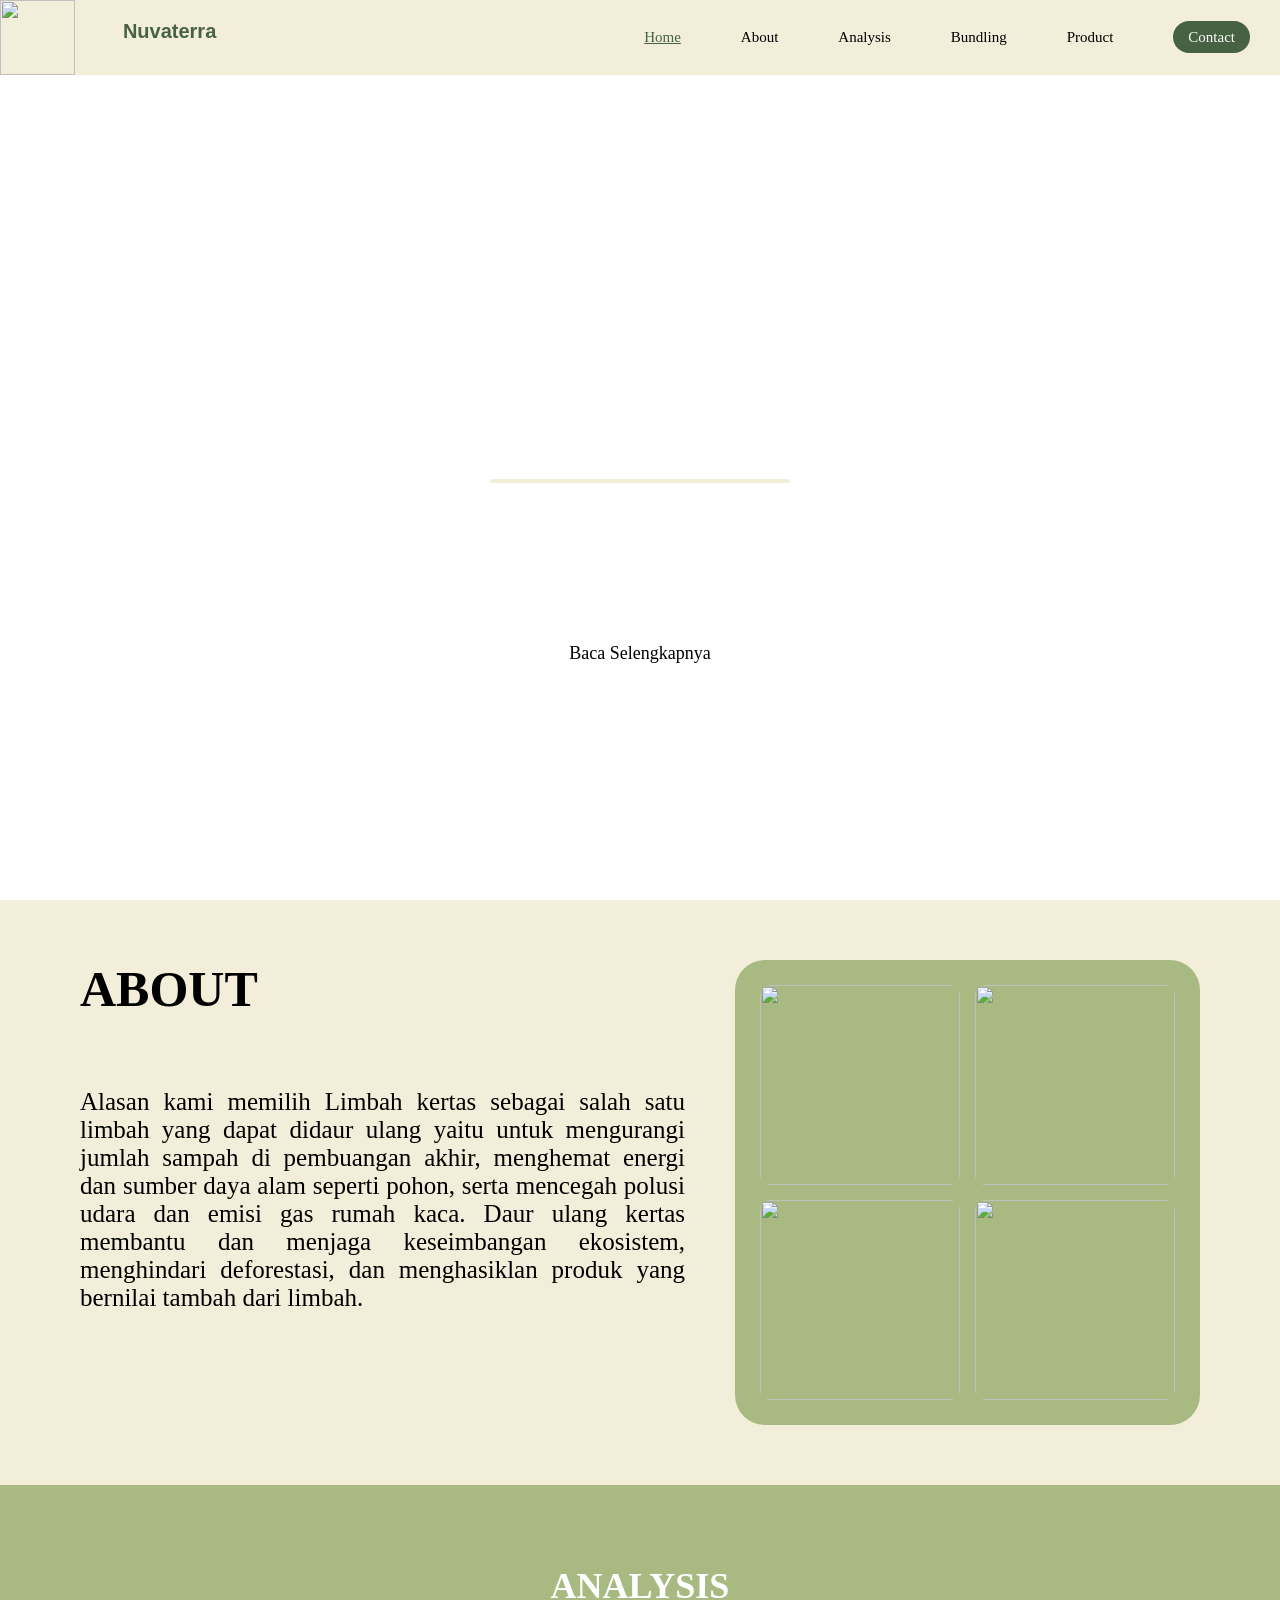
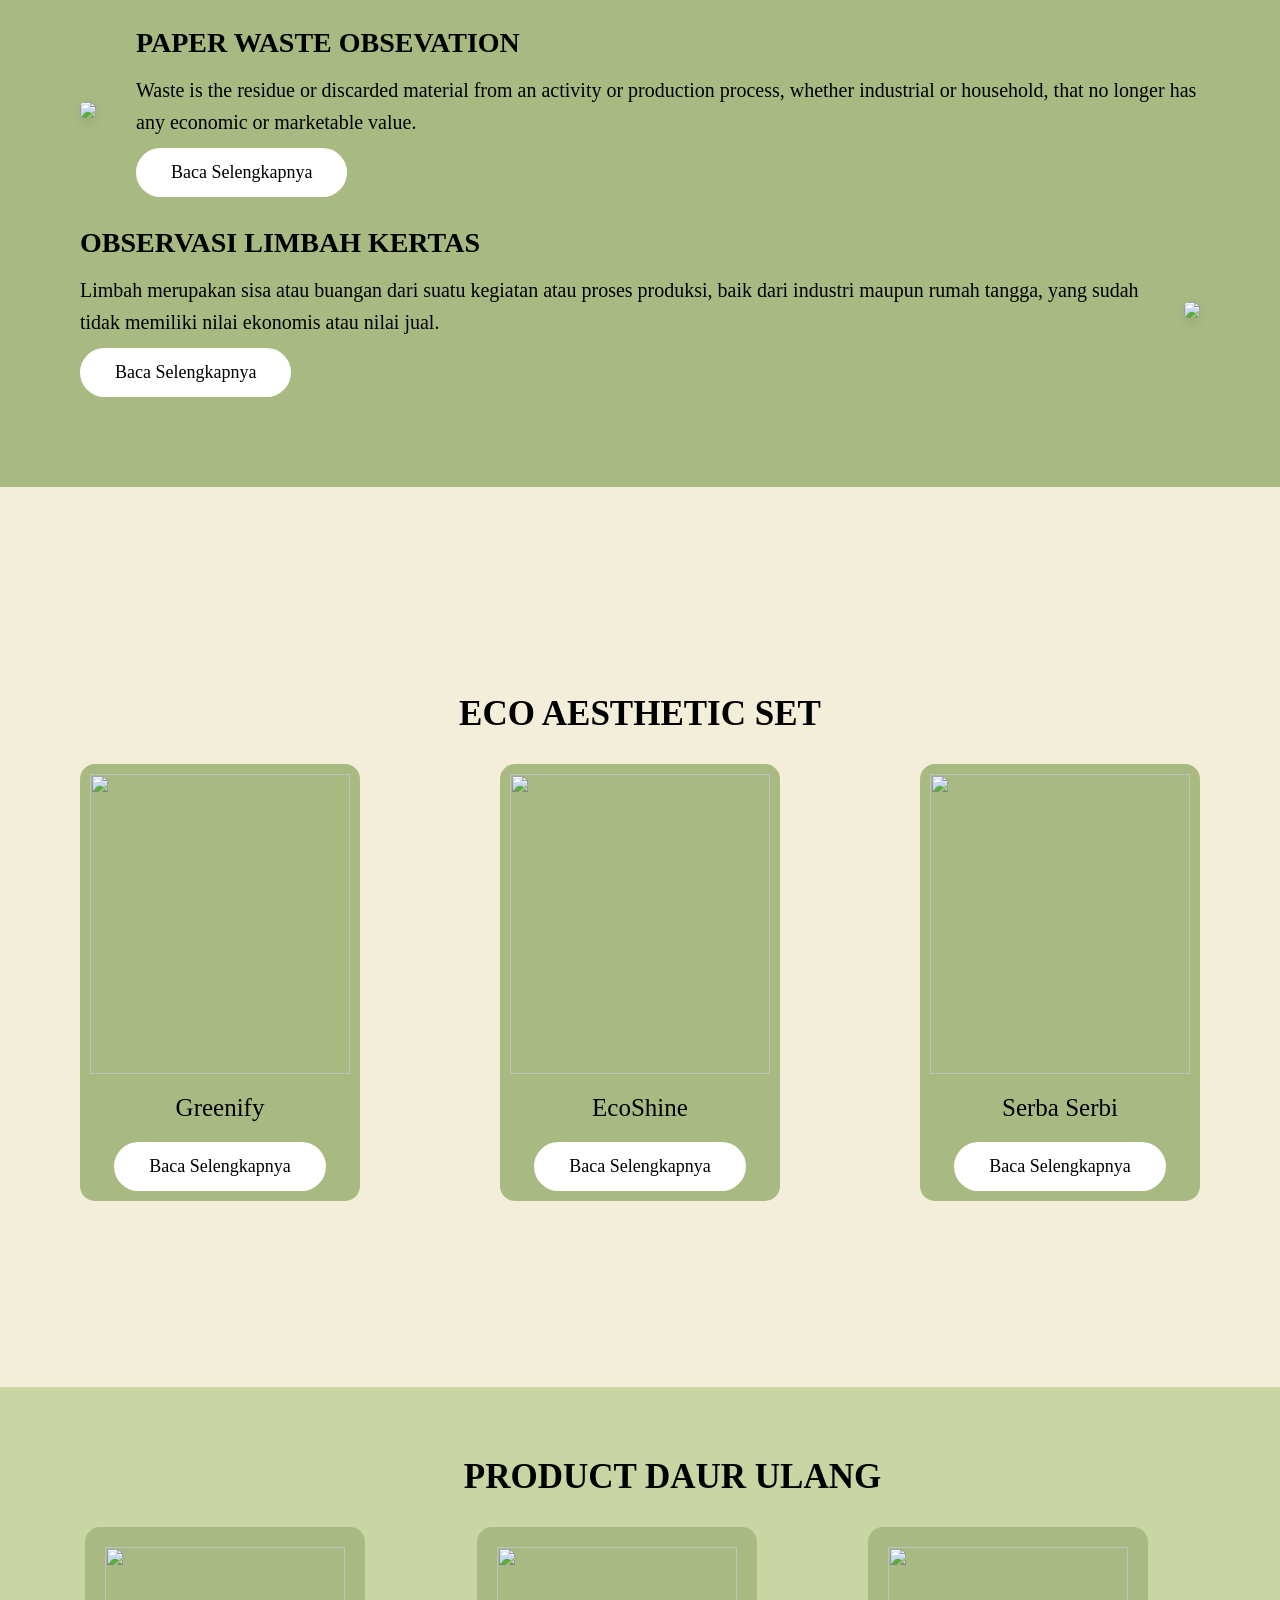
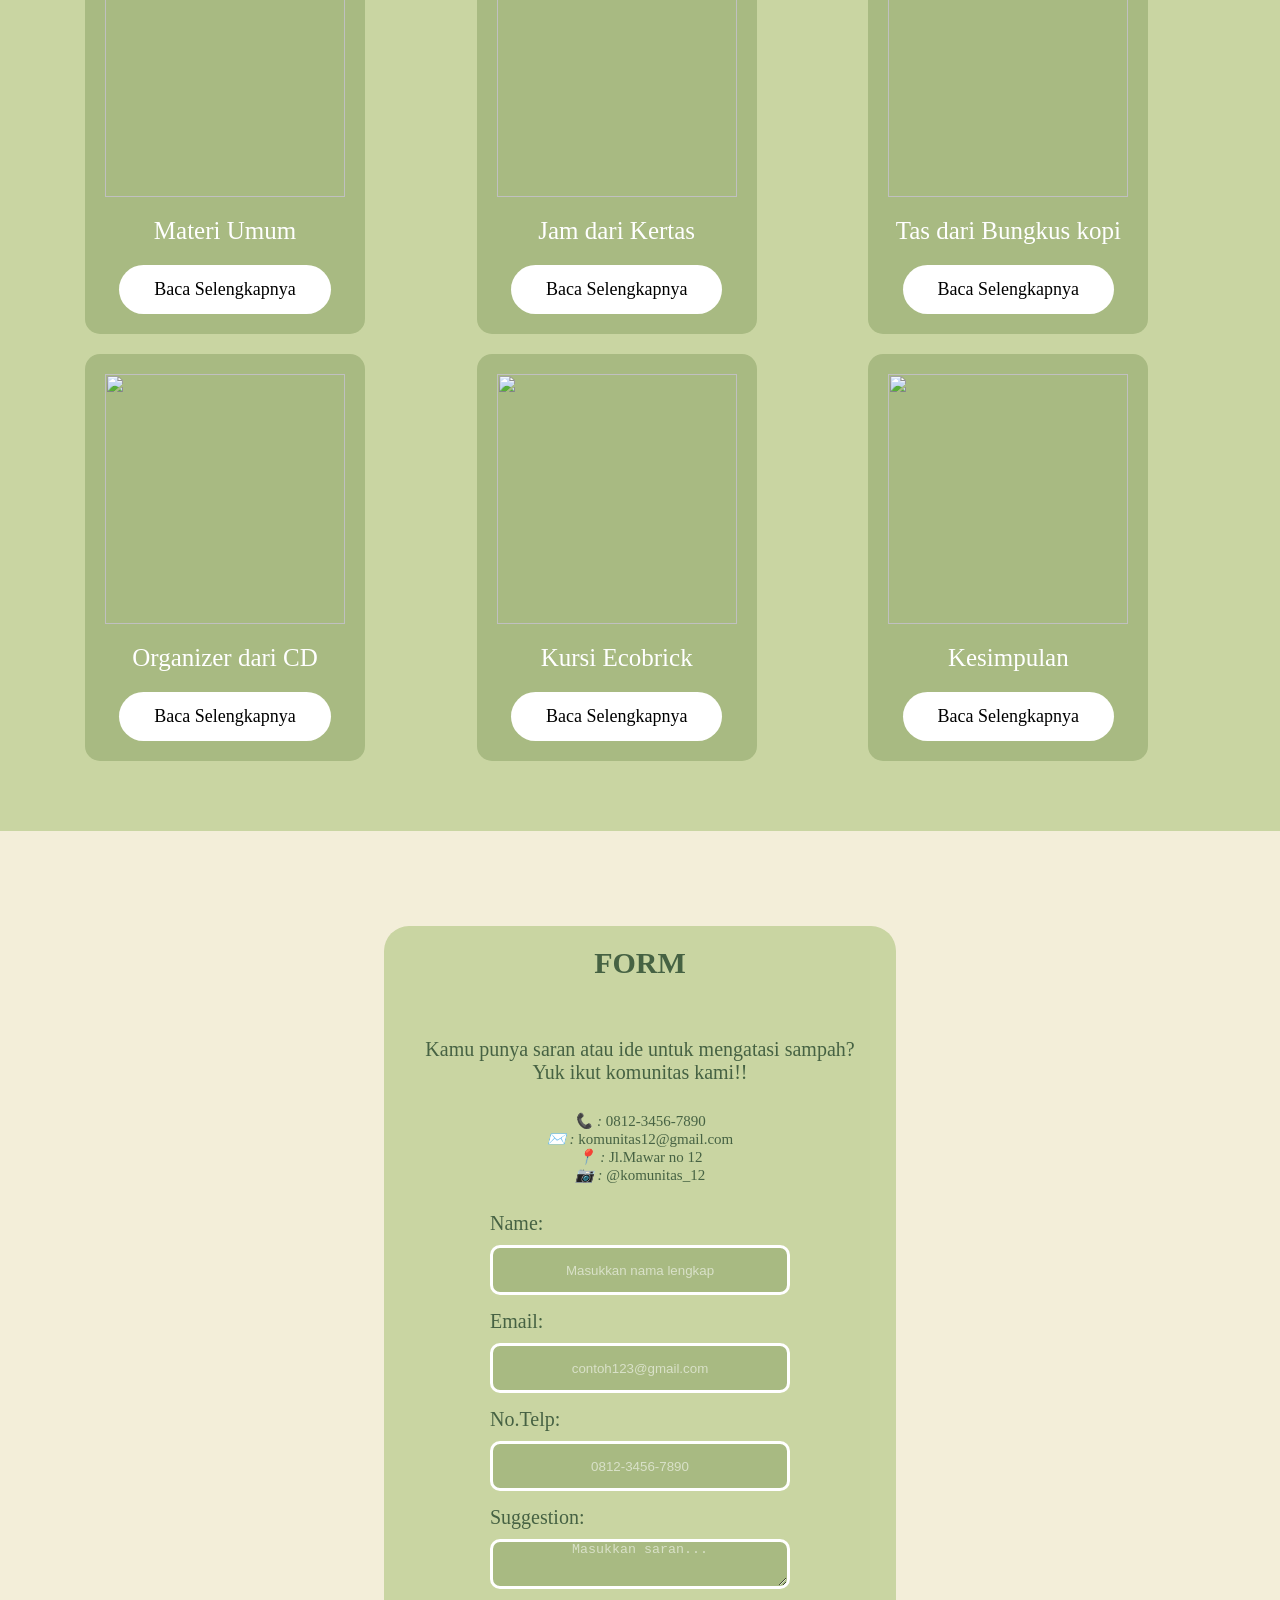
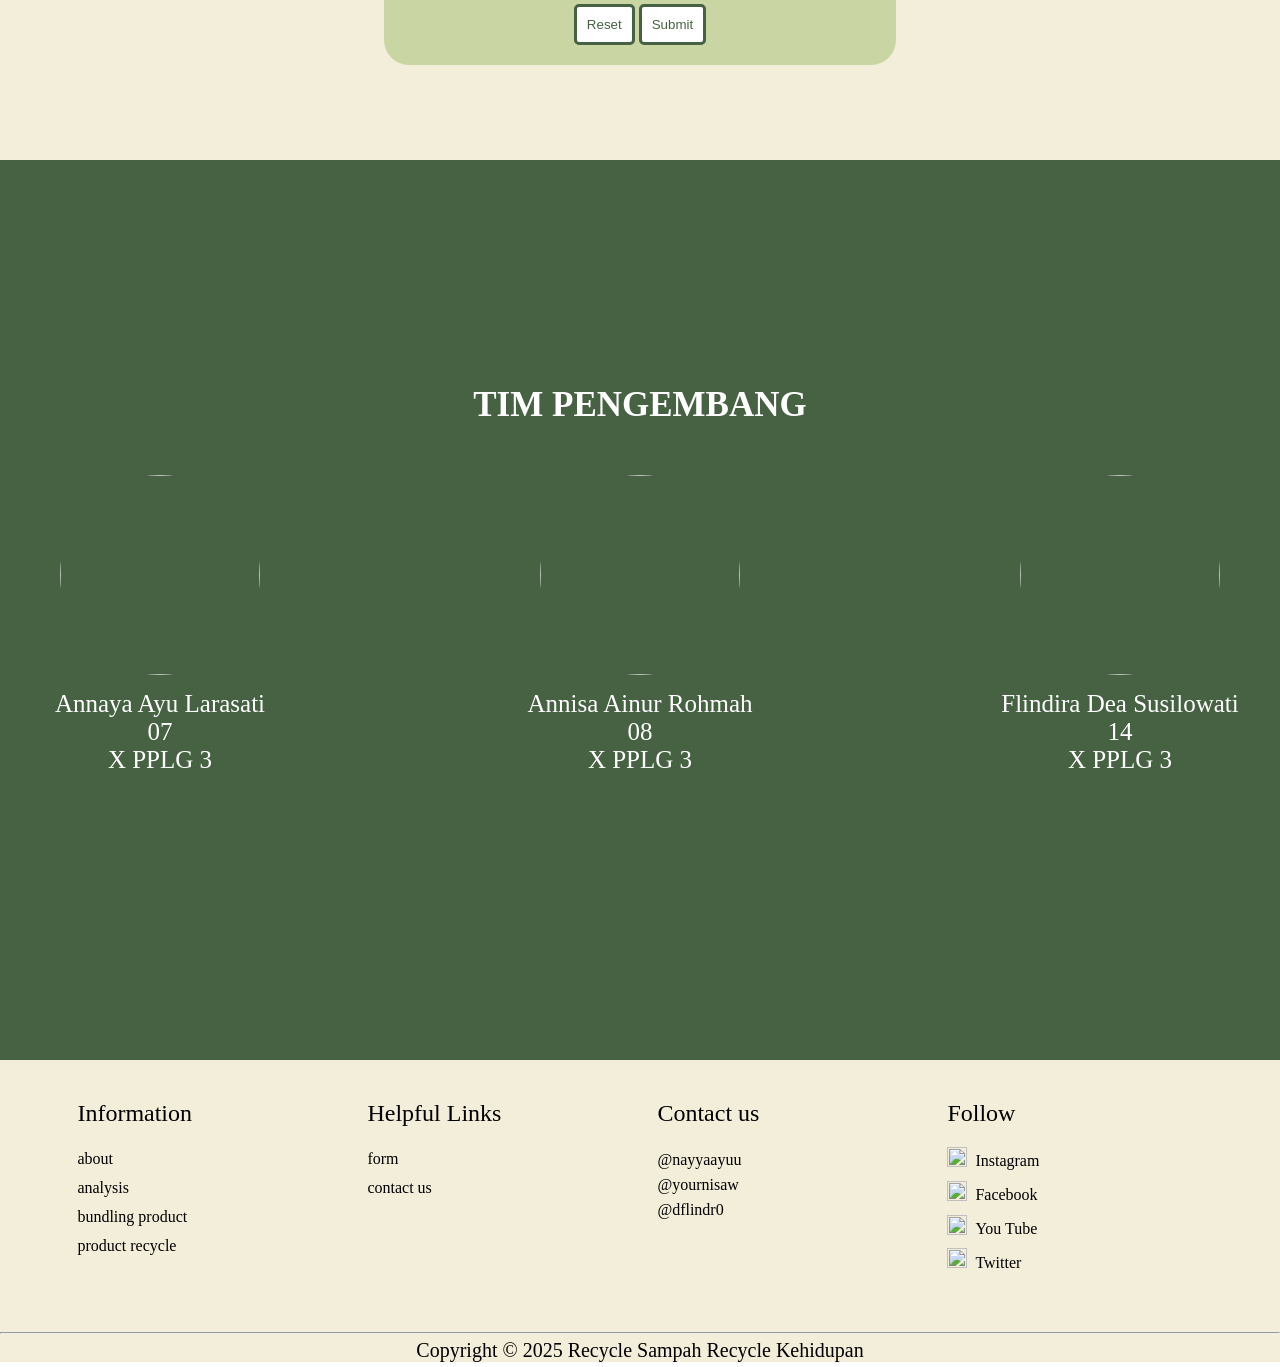
==== index.html @ eb181eb9 "Add files via upload" ====
<!DOCTYPE html>
<html lang="en">
<head>
    <meta charset="UTF-8">
    <meta name="viewport" content="width=device-width, initial-scale=1.0">
    <title>RECYCLE</title>
    <!-- CSS -->
    <link rel="stylesheet" href="style.css" />
</head>
<body>
    <!-- NAVBAR -->
     <nav class="navbar">
        <img src="asset/img/logo.png" />
        <h1 class="logo">
            Nuvaterra
        </h1>
        <ul class="nav-links">
            <li><a class="active" href="#home">Home</a></li>
            <li><a href="#about">About</a></li>
            <li><a href="#analysis">Analysis</a></li>
            <li><a href="#bundling">Bundling</a></li>
            <li><a href="#product">Product</a></li>
            <li><a class="ctn" href="#contact">Contact</a></li>
        </ul>
     </nav>

     <!-- Hero Section -->
    <header>
      <div class="hero" id="home">
        <h1>DAUR ULANG SAMPAH <br />DAUR ULANG KEHIDUPAN</h1>
        <div class="line"></div>
        <P>
            Metafora yang menggambarkan bagaimana proses daur ulang sampah yang tak hanya membantu lingkungan, tetapi juga meningkatkan kualitas hidup manusia dengan menciptakan ekonomi yang sirkular, mengurangi pencemaran, dan menciptakan lapangan kerja.
        </P>
        <a href="#about" class="btn">Baca Selengkapnya</a>
      </div>
    </header>

    <!-- About -->
    <section id="about" class="about">
        <div class="about-text">
            <h2>ABOUT</h2>
            <p>
                Alasan kami memilih Limbah kertas sebagai salah satu limbah yang dapat didaur ulang yaitu untuk mengurangi jumlah sampah di pembuangan akhir,  menghemat energi dan sumber daya alam seperti pohon, serta mencegah polusi udara dan emisi gas rumah kaca. Daur ulang kertas membantu dan menjaga keseimbangan ekosistem, menghindari deforestasi, dan menghasiklan produk yang bernilai tambah dari limbah.
            </p>
        </div>
        <div class="about-photos">
            <img class="photo" src="asset/img/sampah1.jpeg" />
            <img class="photo" src="asset/img/sampah2.jpeg" />
            <img class="photo" src="asset/img/sampah3.jpeg" />
            <img class="photo" src="asset/img/sampah4.jpeg" />
        </div>
    </section>

    <!-- Analysis -->
    <section class="section">
    <div class="analysis" id="analysis">
        <h1>ANALYSIS</h1>

    <!-- Bahasa Inggris -->
    <div class="content-container">
      <div class="image">
        <img src="asset/img/sampah5.jpeg">
      </div>
      <div class="text">
        <h2>PAPER WASTE OBSEVATION</h2>
        <p>
          Waste is the residue or discarded material from an activity or production process, whether industrial or household, that no longer has any economic or marketable value.
        </p>
        <a href="asset/materi/analysis 1/analysis1.html" class="btn">Baca Selengkapnya</a>
      </div>
    </div>

  <!-- Bahasa Indonesia -->
    <div class="content-container">
      <div class="text">
        <h2>OBSERVASI LIMBAH KERTAS</h2>
        <p>
          Limbah merupakan sisa atau buangan dari suatu kegiatan atau proses produksi, baik dari industri maupun rumah tangga, yang sudah tidak memiliki nilai ekonomis atau nilai jual.
        </p>
        <a href="asset/materi/analysis 2/analysis2.html" class="btn">Baca Selengkapnya</a>
      </div>
      <div class="image">
        <img src="asset/img/sampah6.jpeg">
      </div>
    </div>
  </section>

  <!-- Bundling -->
  <section id="bundling" class="bundling">
    <div class="container">
     <h1>ECO AESTHETIC SET</h1>

      <div class="content-bundling">
        <div class="card">
            <img src="asset/img/paket 1.jpeg" />
            <p>Greenify</p>
            <a href="asset/materi/paket 1/paket1.html" class="btn">Baca Selengkapnya</a>
        </div>

        <div class="card">
            <img src="asset/img/paket 2.jpeg" />
            <p>EcoShine</p>
            <a href="asset/materi/paket 2/paket2.html" class="btn">Baca Selengkapnya</a>
        </div>

        <div class="card">
            <img src="asset/img/paket 3.jpeg" />
            <p>Serba Serbi</p>
            <a href="asset/materi/paket 3/paket3.html" class="btn">Baca Selengkapnya</a>
        </div>
      </div>
    </div>
  </section>

  <!-- Product -->
   <section id="product" class="section-product">
    <div class="container-product">
     <h1>PRODUCT DAUR ULANG</h1>

      <div class="content-product">
        <div class="product">
            <img src="asset/img/3r.jpeg" />
            <p>Materi Umum</p>
            <a href="asset/materi/penjelasan/penjelasan.html" class="btn">Baca Selengkapnya</a>
        </div>

        <div class="product">
            <img src="asset/img/jam kertas.jpeg" />
            <p>Jam dari Kertas</p>
            <a href="asset/materi/produk 1/produk1.html" class="btn">Baca Selengkapnya</a>
        </div>

        <div class="product">
            <img src="asset/img/tas dari bungkus.jpeg" />
            <p>Tas dari Bungkus kopi</p>
            <a href="asset/materi/produk 2/produk2.html" class="btn">Baca Selengkapnya</a>
        </div>

        <div class="product">
            <img src="asset/img/tempat dari cd.jpeg" />
            <p>Organizer dari CD</p>
            <a href="asset/materi/produk 3/produk3.html" class="btn">Baca Selengkapnya</a>
        </div>

        <div class="product">
            <img src="asset/img/kursi ecobrick.jpeg" />
            <p>Kursi Ecobrick</p>
            <a href="asset/materi/produk 4/produk4.html" class="btn">Baca Selengkapnya</a>
        </div>

        <div class="product">
            <img src="asset/img/kesimpulan.jpeg" />
            <p>Kesimpulan</p>
            <a href="asset/materi/kesimpulan/kesimpulan.html" class="btn">Baca Selengkapnya</a>
        </div>
      </div>
    </div>
  </section>

  <!-- Form -->
   <section id="contact" class="contact">
    <div class="form">
      <div class="left">
        <h1>FORM</h1>
        <br>
        <p>Kamu punya saran atau ide untuk mengatasi sampah?</p>
        <p>Yuk ikut komunitas kami!!</p>
        <br>
        <ul>
          <li><i icon>📞 :</i> 0812-3456-7890</li>
          <li><i icon>✉️ :</i> komunitas12@gmail.com</li>
          <li><i icon>📍 :</i> Jl.Mawar no 12</li>
          <li><i icon>📷 :</i> @komunitas_12</li>
        </ul>
        <br>
        </div>
        <div class="right">
      <form>
        <div class="form-content">
          <label for="nama">Name:</label>
          <input 
          type="text" 
          name="nama" 
          id="nama"
          placeholder="Masukkan nama lengkap"
        />
        </div>
        <div class="form-content">
          <label for="email">Email:</label>
          <input 
          type="email" 
          name="email" 
          id="email"
          placeholder="contoh123@gmail.com"
          />
        </div>

        <div class="form-content">
          <label for="phone">No.Telp:</label>
          <input 
          type="telp" 
          name="phone" 
          id="phone"
          placeholder="0812-3456-7890"
          />
        </div>

        <div class="form-content">
          <label for="saran">Suggestion:</label>
          <textarea
          name="saran" 
          id="saran"
          placeholder="Masukkan saran..."
          ></textarea>
        </div>
        <div class="form-submit">
          <button type="reset">Reset</button>
          <button type="submit">Submit</button>
        </div>
        </form>
        </div>
    </div>
   </section>

  <!-- Tim Pengembang -->
  <section class="team" id="team">
    <div class="team-container">
     <h1>TIM PENGEMBANG</h1>

      <div class="team-content">
        <div class="team-list">
          <img src="asset/img/annaya.jpeg" />
          <p>Annaya Ayu Larasati</p>
          <p>07</p>
          <p>X PPLG 3</p>
        </div>

        <div class="team-list">
          <img src="asset/img/annisa.jpeg" />
          <p>Annisa Ainur Rohmah</p>
          <p>08</p>
          <p>X PPLG 3</p>
        </div>

        <div class="team-list">
          <img src="asset/img/Flindira.jpeg" />
          <p>Flindira Dea Susilowati</p>
          <p>14</p>
          <p>X PPLG 3</p>
        </div>
      </div>
    </div>
  </section>

  <!-- Footer -->
  <section class="footer">
  <footer class="main-footer">
    <div class="footer-content">
     <div class="footer-column">
      <h3>Information</h3>
      <ul>
       <li><a href="#about">about</a></li>
       <li><a href="#analysis">analysis</a></li>
       <li><a href="#bundling">bundling product</a></li>
       <li><a href="#product">product recycle</a></li>
      </ul>
     </div>

     <div class="footer-column">
      <h3>Helpful Links</h3>
      <ul>
       <li><a href="#contact">form</a></li>
       <li><a href="#team">contact us</a></li>
      </ul>
     </div>

     <div class="footer-column">
      <h3>Contact us</h3>
      <div class="contact-links">
       <p><a href="https://www.instagram.com">@nayyaayuu</a></p>
       <p><a href="https://www.instagram.com">@yournisaw</a></p>
       <p><a href="https://www.instagram.com">@dflindr0</a></p>
      </div>
     </div>

     <div class="footer-column">
      <h3>Follow</h3>
      <ul class="social-links">
       <li>
        <a href="https://www.instagram.com">
          <i class="fab fa-instagram">
            <img src="asset/img/instagram.png" />
          </i> 
          Instagram
        </a>
      </li>
       <li>
        <a href="https://www.facebook.com">
          <i class="fab fa-facebook-f">
            <img src="asset/img/facebook.png" />
          </i>
          Facebook
        </a>
      </li>
       <li>
        <a href="https://www.youtube.com">
          <i class="fab fa-youtube">
            <img src="asset/img/youtube.png" />
          </i>
          You Tube
        </a>
      </li>
      <li>
        <a href="https://www.twitter.com">
          <i class="fab fa-twitter">
            <img src="asset/img/twitter.png" />
          </i>
          Twitter
        </a>
      </li>
      </ul>
     </div>
     </div>
     <hr />
     <div class="copy">
      <p>Copyright &copy; 2025 Recycle Sampah Recycle Kehidupan</p>
     </div>
  </footer>
 </section>
</body>
</html>
---- style.css ----
* {
    margin: 0;
    padding: 0;
    box-sizing: border-box;
    text-decoration: none;
}

/*NAVBAR*/
.navbar {
display: flex;
width: 100%;
justify-content: space-between;
padding: 10px auto;
background-color: #F3EED9;
position: fixed;
}

.navbar img {
    width: 75px;
    height: 75px;
}

.logo {
color: #466243;
font-family: Arial, Helvetica, sans-serif;
font-size: 20px;
flex: 1;
text-align: center;
margin: 0 350px 10px 0;
}

.nav-links {
    display: flex;
    align-items: center;
}

.nav-links li {
    margin: 0 30px;
}

ul {
    list-style: none;
}

a {
    text-decoration: none;
    color: black;
}
  
.active {
    text-decoration: underline;
    color: #466243;
}

.ctn {
    padding: 8px 15px;
    background: #466243;
    border-radius: 30px;
    color: white;
}

/*Hero Section*/
header {
    width: 100vw;
    height: 100vh;
    background-image: url('asset/img/background2.jpeg');
    background-position: bottom;
    background-size: cover;
    display: flex;
    align-items: center;
    justify-content: center;
    padding-top: 100px;
}

.hero {
    text-align: center;
}

.hero h1 {
    color: white;
    font-size: 50px;
    font-weight: 800;
    font-family: Arial, Helvetica, sans-serif;
    margin-bottom: 20px;
    padding-left: 20px;
}
.line {
    width: 300px;
    height: 4px;
    background-color: #F3EED9;
    margin: 10px auto;
    border-radius: 5px;
}

.hero p {
    color: white;
    font-family: Georgia, 'Times New Roman', Times, serif;
    font-size: 20px;
    margin: 30px 50px 30px 50px;
    padding: 20px;
    text-align: justify;
}

.btn {
    display: inline-block;
    background-color: white;
    color: black;
    text-decoration: none;
    border-radius: 30px;
    font-size: 18px;
    font-weight: 500;
    padding: 14px 35px;
}

.btn:hover {
    background-color: white;
    color: black;
}

/*About*/
.about {
    background-color: #F3EED9;
    padding: 60px 80px;
    display: flex;
    justify-content: space-between;
    align-items: flex-start;
    gap: 50px;
}

.about-text h2 {
    color: black;
    font-size: 50px;
    margin-bottom: black;
    padding-bottom: 70px;
}

.about-text p {
    color: black;
    text-align: justify;
    font-size: 25px;
}

.about-photos {
    background-color: #A8BA82;
    display: grid;
    grid-template-columns: repeat(2, 200px);
    grid-gap: 15px;
    padding: 25px;
    border-radius: 30px;
}

.photo {
    border-radius: 10px;
    width: 200px;
    height: 200px;
}

/*Analysis*/

.analysis {
    background-color: #A8BA82;
    padding: 60px 80px;
    justify-content: space-between;
    margin: 0;
    align-items: center;
    display: grid;
}

.analysis h1 {
    font-size: 36px;
    font-family: Georgia, 'Times New Roman', Times, serif;
    margin-bottom: 20px;
    text-align: center;
    color: white;
}

 .section {
  margin-bottom: 0;
}

.content-container {
  display: flex;
  align-items: center;
  justify-content: space-between;
  gap: 40px;
  flex-wrap: wrap;
  margin-bottom: 30px;
}

.image img {
  width: 450px;
  height: auto;
  border-radius: 5px;
  box-shadow: 0 3px 10px rgba(0,0,0,0.1);
}

.text {
  flex: 1;
  min-width: 300px;
}

.text h2 {
  font-size: 28px;
  font-weight: 700;
  margin-bottom: 15px;
}

.text p {
  line-height: 1.6;
  color: black;
  margin-bottom: 10px;
}

.reverse .content-container {
  flex-direction: row-reverse;
}

/*Bundling*/

.bundling {
    background-color: #F3EED9;
    font-family: Cambria, Cochin, Georgia, Times, 'Times New Roman', serif;
    color: black;
    margin: 0;
    padding: 50px 20px;
    display: flex;
    justify-content: center;
    align-items: center;
    min-height: 100vh;
}

.container {
    width: 100%;
    text-align: center;
}

.container h1 {
    font-size: 35px;
    margin-bottom: 30px;
    text-align: center;
}

.content-bundling {
    display: flex;
    justify-content: space-between;
    align-items: center;
}

.card {
    width: 280px;
    min-height: 400px;
    background-color: #A8BA82;
    border-radius: 15px;
    padding: 10px;
    display: flex;
    flex-direction: column;
    align-items: center;
    margin: 0 60px 0 60px;
}

.content-bundling img {
    width: 100%;
    height: 300px;
    margin-bottom: 10px;
}

.content-bundling p {
    font-size: 25px;
    margin: 10px 0 20px 0;
    flex-grow: 1;
    color: black;
}

/*Product*/
.section-product {
    background-color: #C9D5A2;
    font-family: Cambria, Cochin, Georgia, Times, 'Times New Roman', serif;
    color: black;
    margin: 0;
    padding: 50px 20px;
    display: flex;
    justify-content: center;
    align-items: center;
    min-height: 100vh;
    
}

.container-product {
    width: 100%;
    text-align: center;
    margin-left: 65px;
}

.container-product h1 {
    font-size: 35px;
    margin-bottom: 30px;
    text-align: center;
}

.content-product {
    display: grid;
    justify-content: space-between;
    align-items: center;
    grid-template-columns:repeat(3, 1fr) ;
}

.product {
    width: 280px;
    min-height: 400px;
    background-color: #A8BA82;
    border-radius: 15px;
    padding: 20px;
    display: flex;
    flex-direction: column;
    align-items: center;
    margin-bottom: 20px;
}

.content-product img {
    width: 100%;
    height: 250px;
    margin-bottom: 10px;
}

.content-product p {
    font-size: 25px;
    margin: 10px 0 20px 0;
    flex-grow: 1;
    color: white;
}

/*Form*/
.contact {
    background-color: #F3EED9;
    font-family: 'popins';
    color: #466243;
    margin: 0;
    padding: 95px 30%;
    justify-content: center;
}

.form {
    justify-content: center;
    text-align: center;
    align-items: center;
    background-color: #C9D5A2;
    border-radius: 25px;
    gap: 40px;
}

h1 {
    font-size: 30px;
    margin-bottom: 40px;
    padding-top: 20px;
    text-align: center;
}

p {
    font-size: 20px;
}

ul {
    font-size: 15px;
    padding: 10px 0 10px 0;
}

.form-content {
    display: grid;
    margin-bottom: 15px;
    align-items: center;
    justify-content: center;
}

.form-content label {
    text-align: left;
    font-size: 20px;
    color: #466243;
    margin: 0 0 10px 0;
}

.form-content input {
    width: 300px;
    height: 50px;
    background-color: #A8BA82;
    border: 3px solid white;
    border-radius: 10px;
    color: white;
}

.form-content textarea {
    width: 300px;
    height: 50px;
    background-color: #A8BA82;
    border: 3px solid white;
    border-radius: 10px;
    color: white;
}

.form-submit button  {
    padding: 10px;
    background-color: white;
    color: #466243;
    border: 3px solid #466243;
    border-radius: 5px;
}

.form-submit {
    padding-bottom: 20px;
}

input::placeholder,
textarea::placeholder {
    text-align: center;
    justify-content: center;
    color:rgba(255, 255, 255, 0.562);
}

/*Tim Pengembang*/

.team {
    background-color: #466243;
    font-family: Cambria, Cochin, Georgia, Times, 'Times New Roman', serif;
    color: black;
    margin: 0;
    padding: 50px 20px;
    display: flex;
    justify-content: center;
    align-items: center;
    min-height: 100vh;
}

.team-container {
    width: 100%;
    text-align: center;
}

.team-container h1 {
    font-size: 35px;
    margin-bottom: 30px;
    text-align: center;
    color: white;
}

.team-content {
    display: flex;
    justify-content: space-between;
    align-items: center;
}

.team-list {
    width: 280px;
    min-height: 400px;
    padding: 20px;
    display: flex;
    flex-direction: column;
    align-items: center;
}

.team-list img {
    width: 200px;
    height: 200px;
    border-radius: 50%;
    margin-bottom: 15px;
}

.team-content p {
    font-size: 25px;
    margin:0;
    color: rgb(255, 255, 255);
}

/*Footer*/
.main-footer {
    background-color: #F3EED9;
    font-family: 'Times New Roman', Times, serif; 
    color: black;
}

.footer-content {
    display: flex;
    justify-content: space-around; 
    max-width: 1200px;
    margin: 0 auto;
    padding: 40px 20px 30px 20px;
    text-align: left;
    flex-wrap: wrap;
}

.footer-column {
    flex-basis: 22%;
    min-width: 150px;
    margin-bottom: 20px;
}

.footer-column h3 {
    font-size: 1.5rem;
    margin-bottom: 20px;
    font-weight: normal;
}

.footer-column ul {
    list-style: none;
    padding: 0;
    margin: 0;
}

.footer-column li {
    margin-bottom: 5px;
}

.footer-column a {
    text-decoration: none;
    color: black;
    font-size: 1rem;
    line-height: 1.5;
    transition: color 0.3s;
}

.footer-column a:hover {
    color:white; 
}


.social-links img {
    width: 20px;
    height: 20px;
}

.social-links li a {
    display: flex;
    align-items: center;
    gap: 8px;
}

.social-links i {
    font-size: 1.2rem;
    color:black; 
}

.copy {
    text-align: center;
    margin: 5px 0 5px 0;
    font-size: 20p;
}
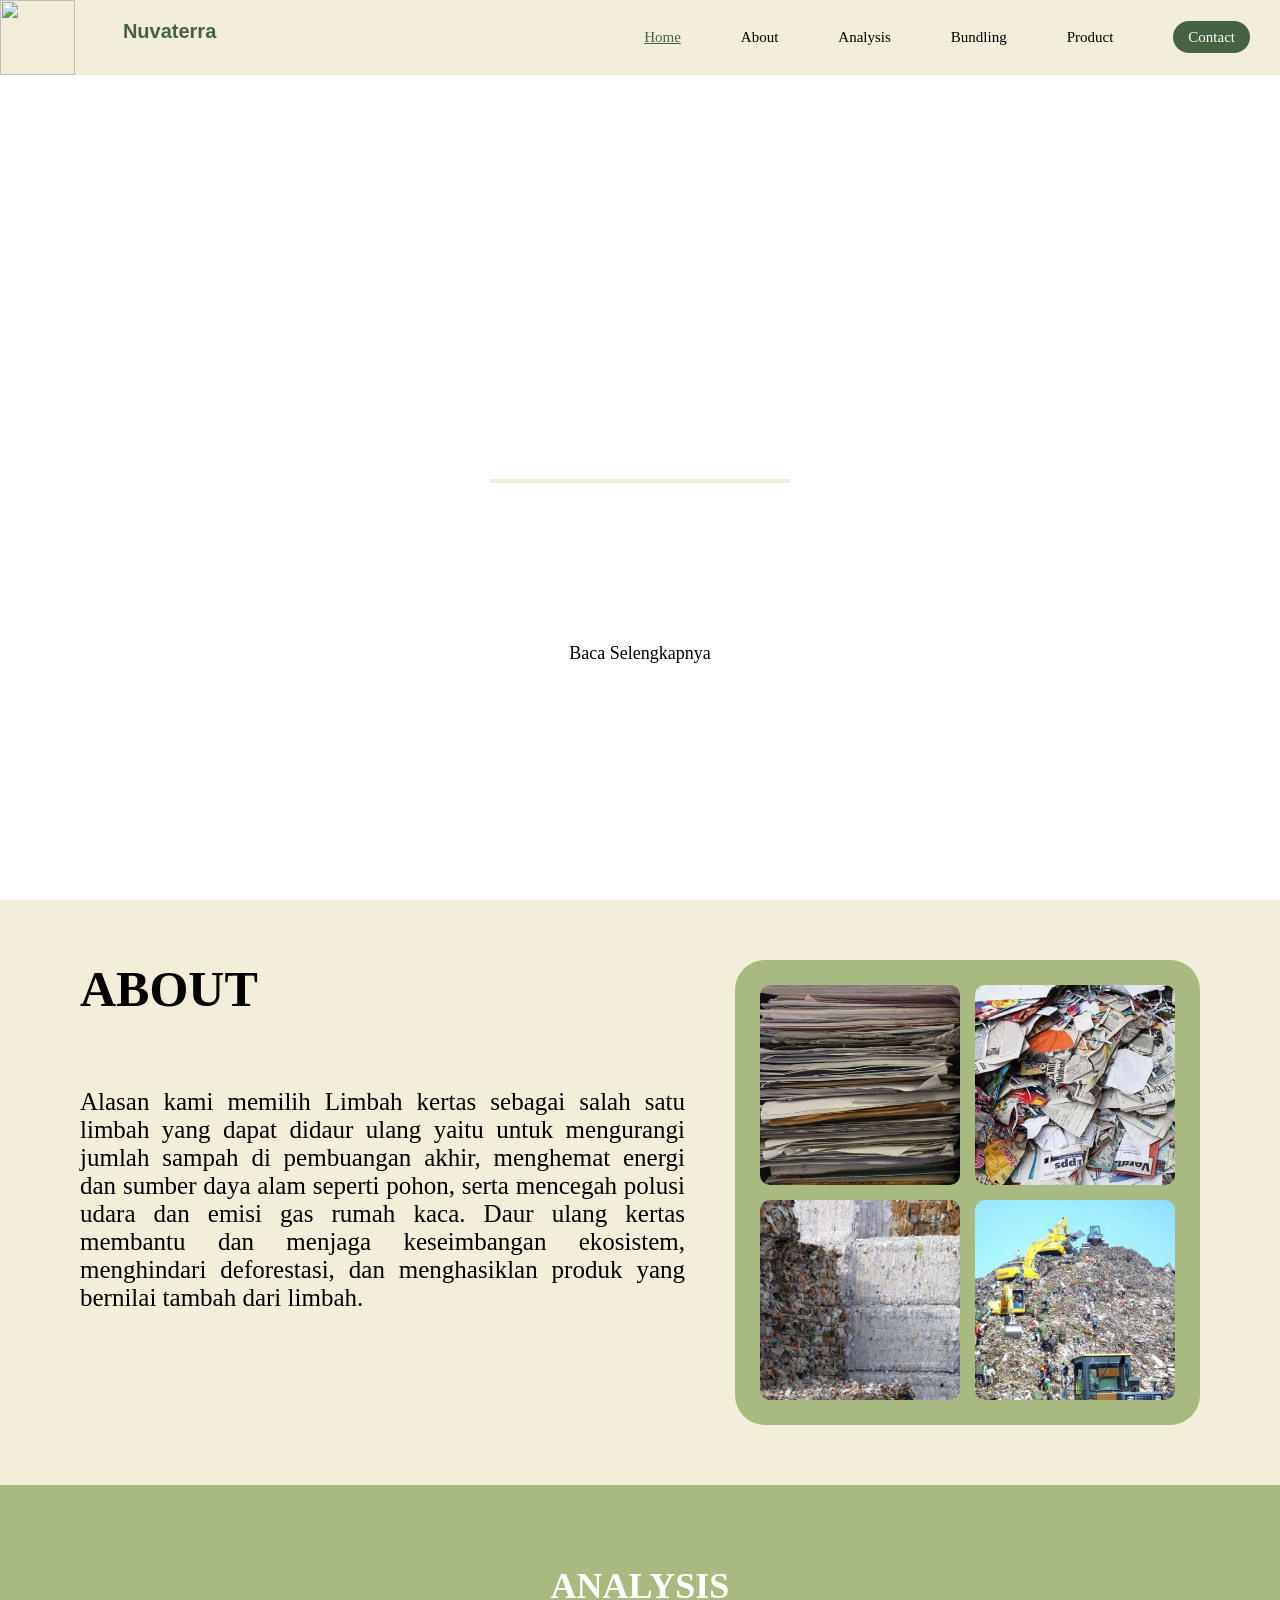
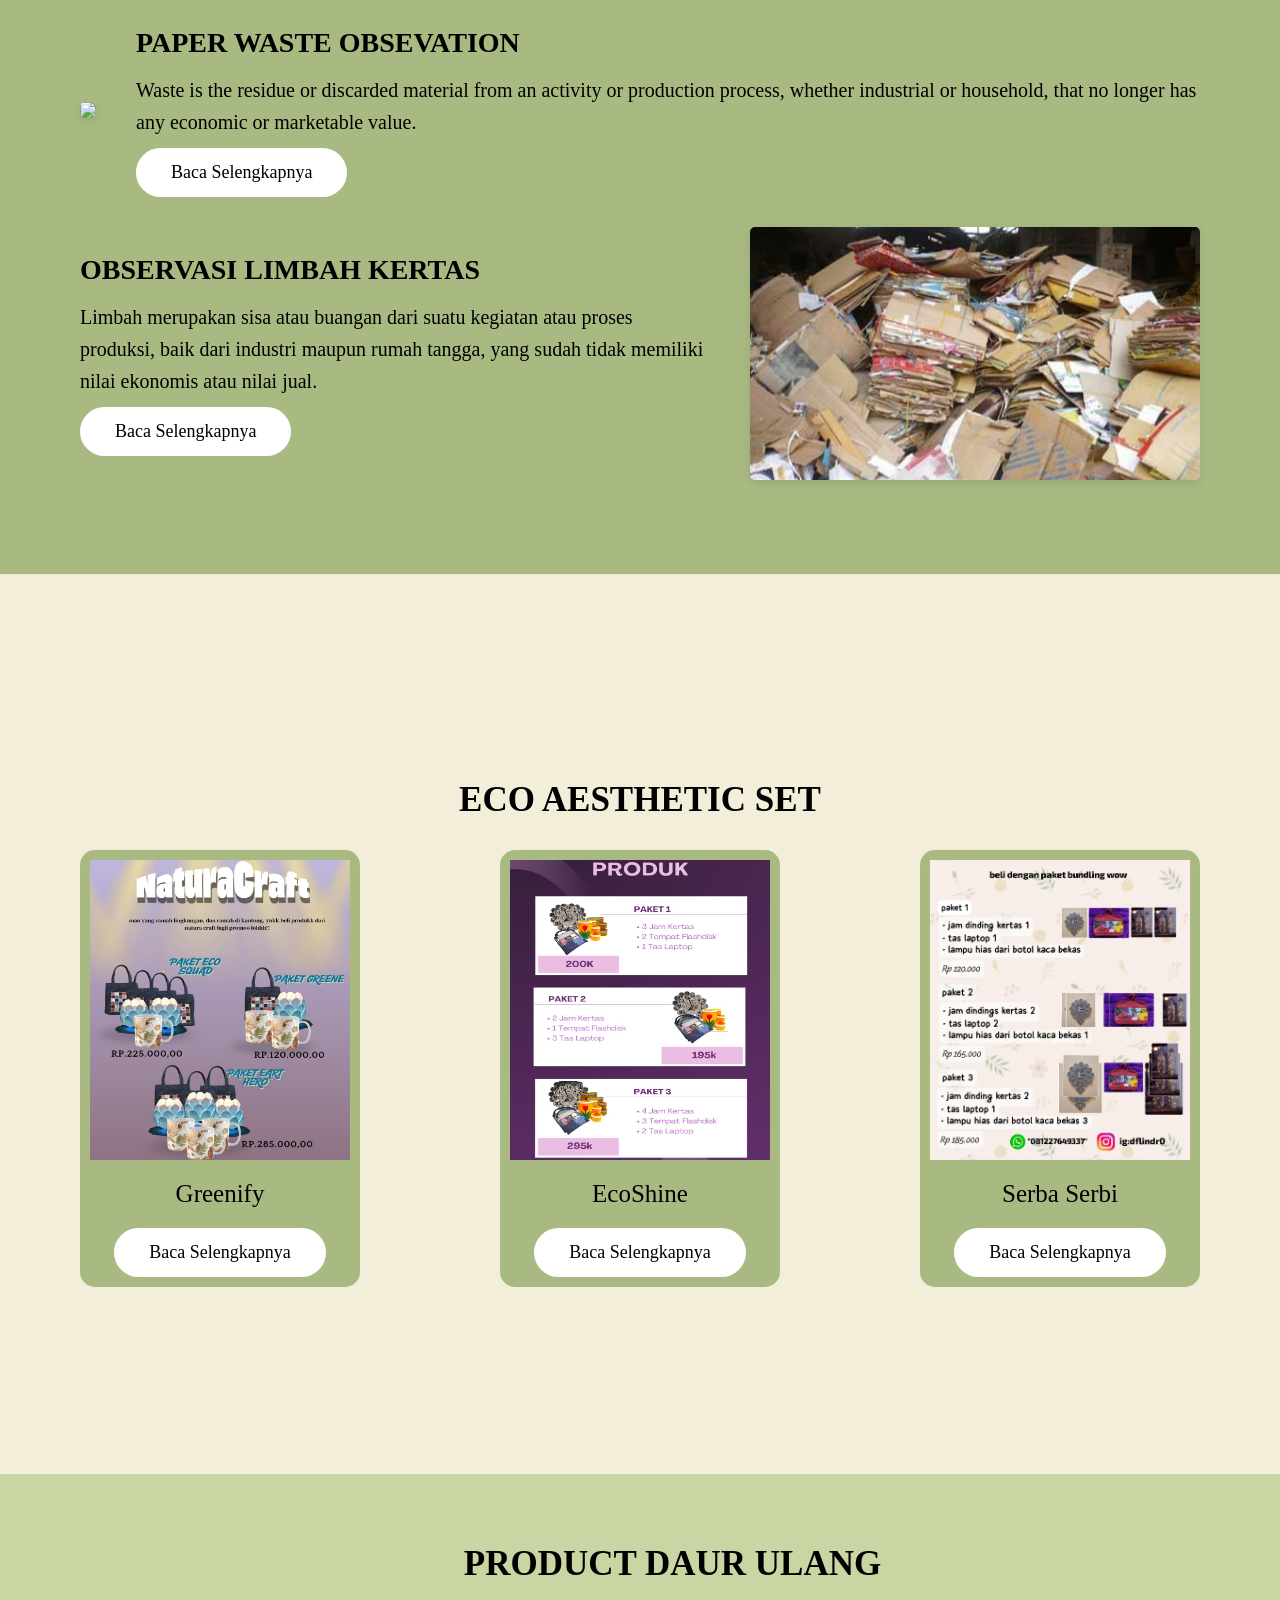
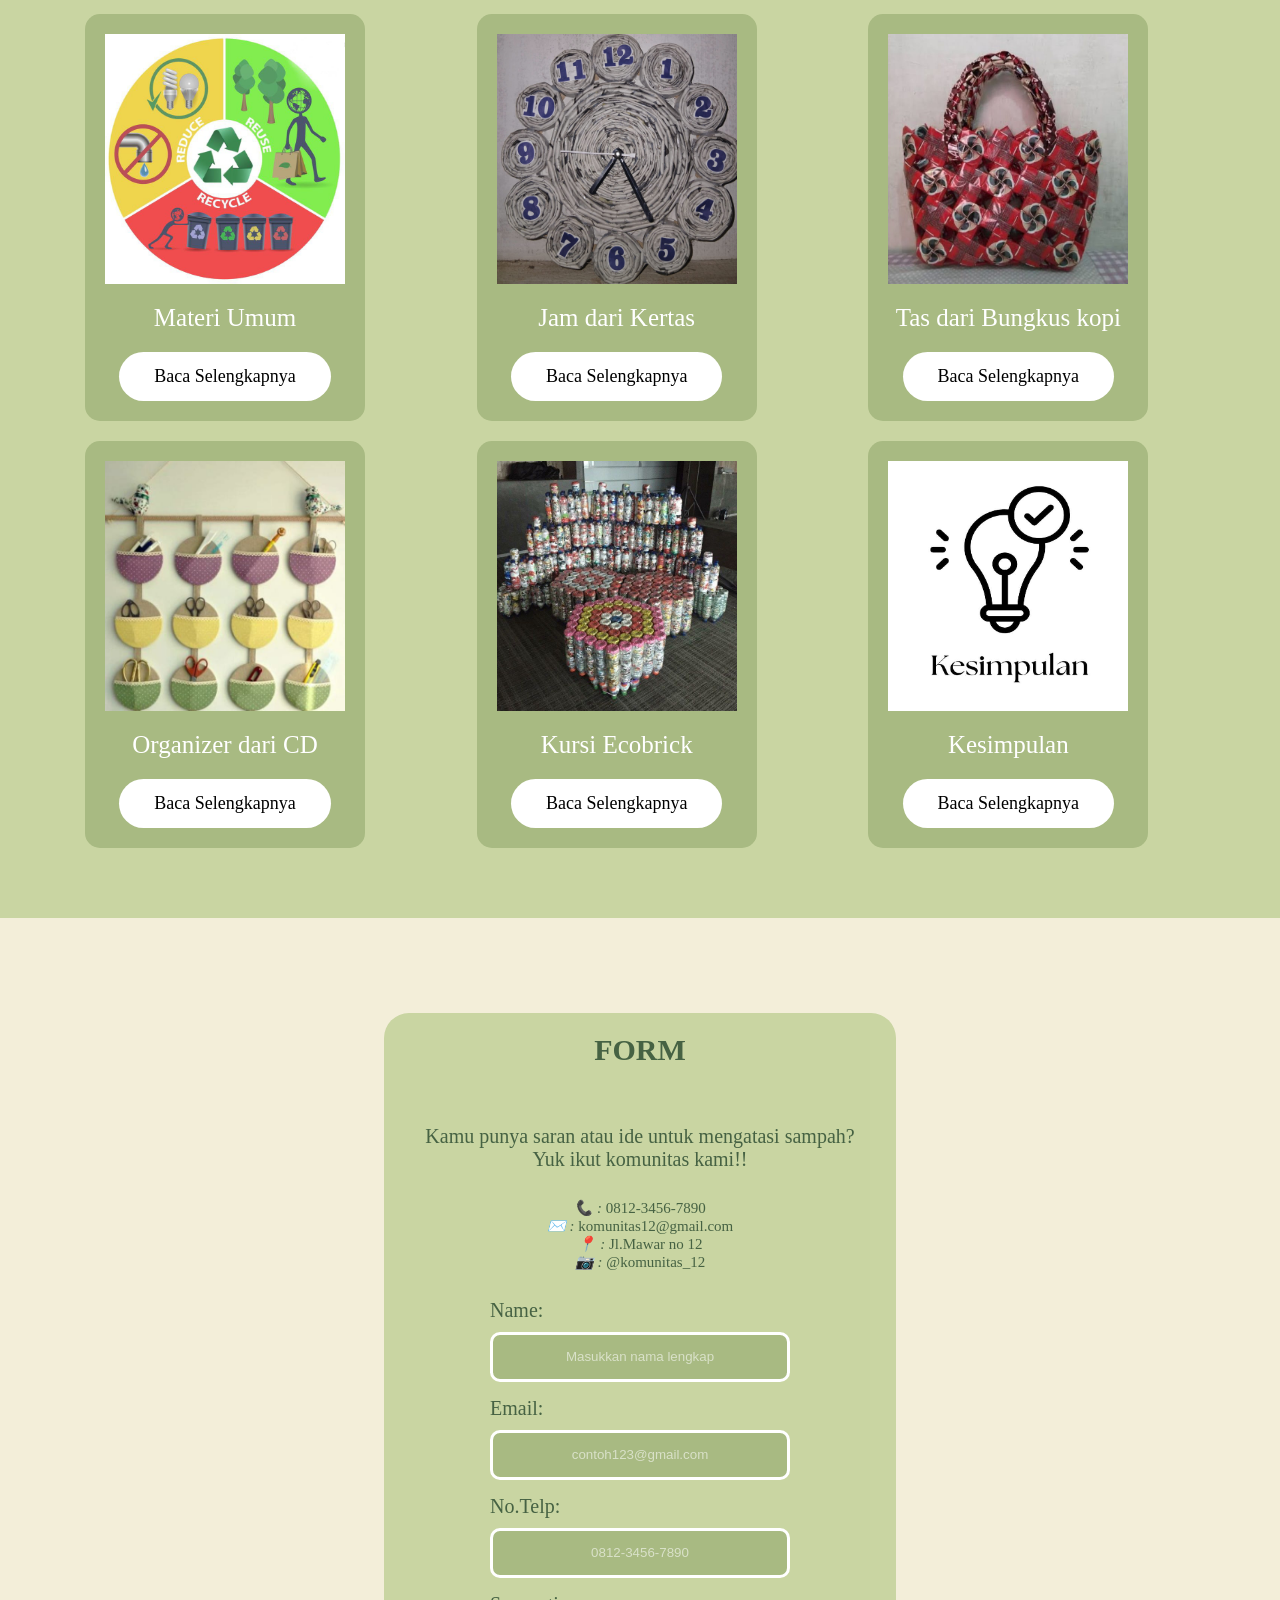
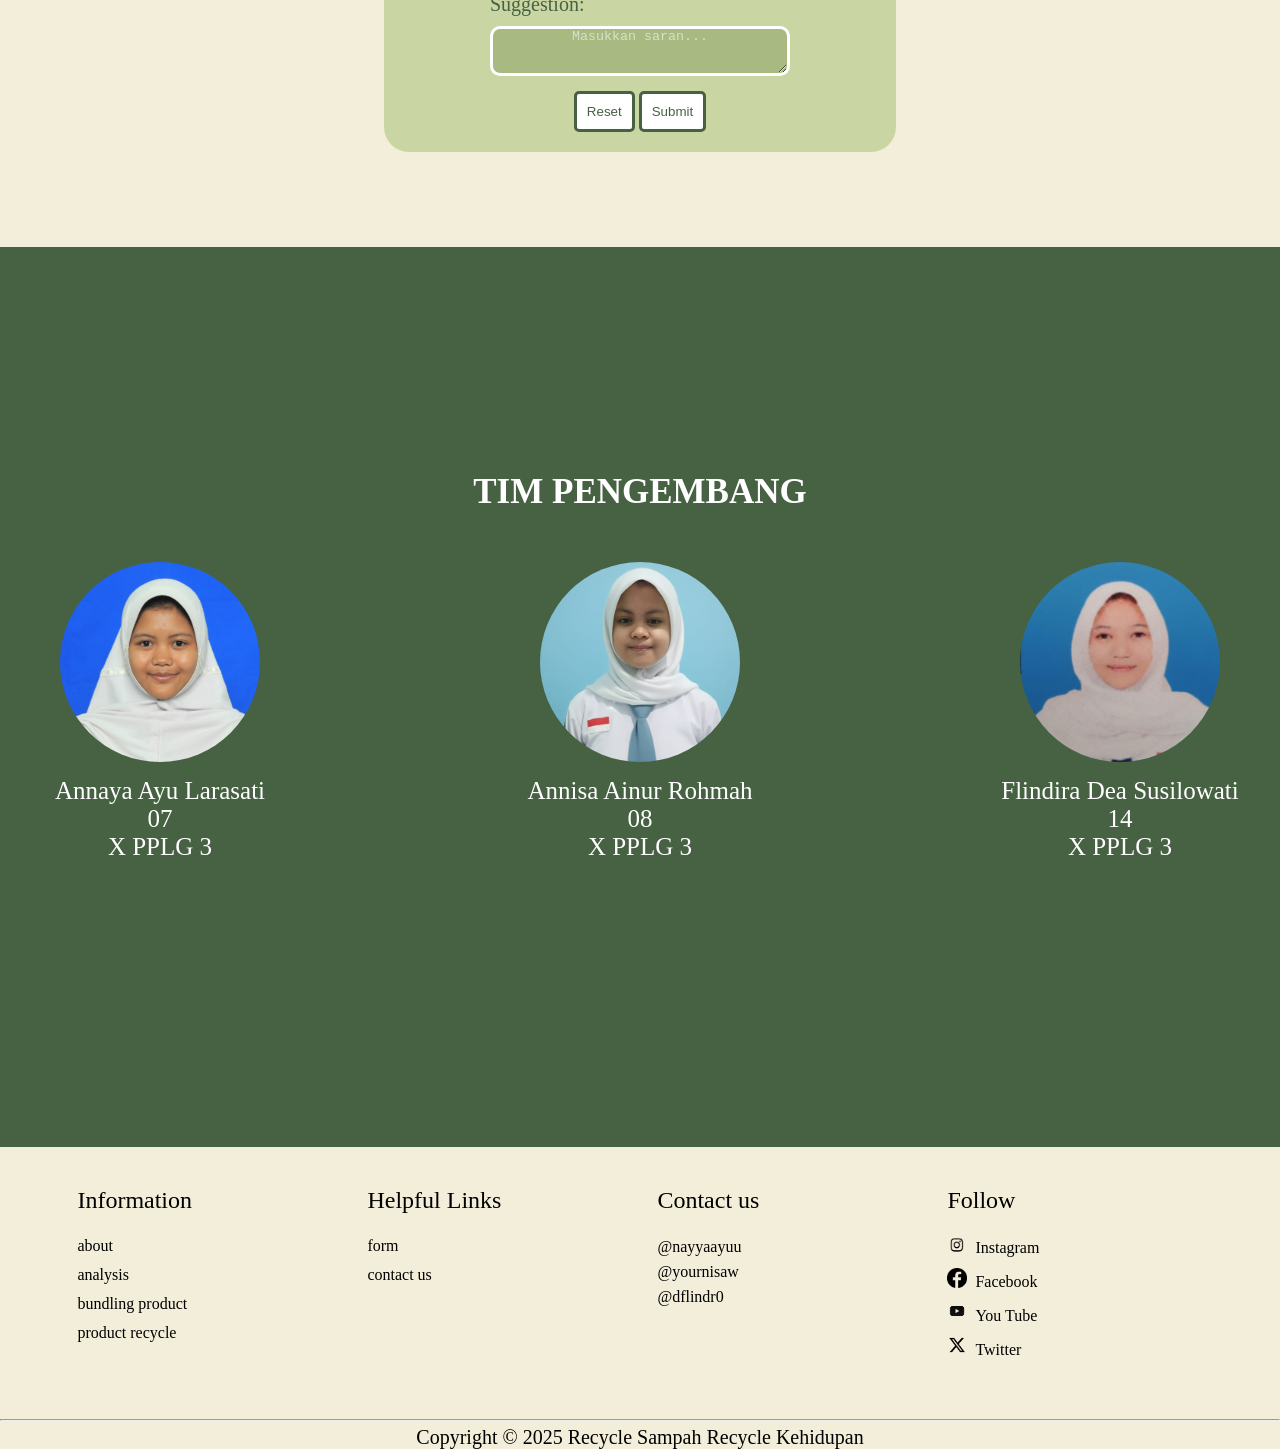
==== commit 7391649d: "Update index.html" ====
--- a/index.html
+++ b/index.html
@@ -27,7 +27,7 @@
      <!-- Hero Section -->
     <header>
       <div class="hero" id="home">
-        <h1>DAUR ULANG SAMPAH <br />DAUR ULANG KEHIDUPAN</h1>
+        <h1>DAUR ULANG SAMPAH <br />DAUR UL0ANG KEHIDUPAN</h1>
         <div class="line"></div>
         <P>
             Metafora yang menggambarkan bagaimana proses daur ulang sampah yang tak hanya membantu lingkungan, tetapi juga meningkatkan kualitas hidup manusia dengan menciptakan ekonomi yang sirkular, mengurangi pencemaran, dan menciptakan lapangan kerja.
@@ -45,10 +45,10 @@
             </p>
         </div>
         <div class="about-photos">
-            <img class="photo" src="asset/img/sampah1.jpeg" />
-            <img class="photo" src="asset/img/sampah2.jpeg" />
-            <img class="photo" src="asset/img/sampah3.jpeg" />
-            <img class="photo" src="asset/img/sampah4.jpeg" />
+            <img class="photo" src="sampah1.jpeg" />
+            <img class="photo" src="sampah2.jpeg" />
+            <img class="photo" src="sampah3.jpeg" />
+            <img class="photo" src="sampah4.jpeg" />
         </div>
     </section>
 
@@ -67,7 +67,7 @@
         <p>
           Waste is the residue or discarded material from an activity or production process, whether industrial or household, that no longer has any economic or marketable value.
         </p>
-        <a href="asset/materi/analysis 1/analysis1.html" class="btn">Baca Selengkapnya</a>
+        <a href="analysis1.html" class="btn">Baca Selengkapnya</a>
       </div>
     </div>
 
@@ -78,10 +78,10 @@
         <p>
           Limbah merupakan sisa atau buangan dari suatu kegiatan atau proses produksi, baik dari industri maupun rumah tangga, yang sudah tidak memiliki nilai ekonomis atau nilai jual.
         </p>
-        <a href="asset/materi/analysis 2/analysis2.html" class="btn">Baca Selengkapnya</a>
+        <a href="analysis2.html" class="btn">Baca Selengkapnya</a>
       </div>
       <div class="image">
-        <img src="asset/img/sampah6.jpeg">
+        <img src="sampah6.jpeg">
       </div>
     </div>
   </section>
@@ -93,21 +93,21 @@
 
       <div class="content-bundling">
         <div class="card">
-            <img src="asset/img/paket 1.jpeg" />
+            <img src="paket 1.jpeg" />
             <p>Greenify</p>
-            <a href="asset/materi/paket 1/paket1.html" class="btn">Baca Selengkapnya</a>
+            <a href="paket1.html" class="btn">Baca Selengkapnya</a>
         </div>
 
         <div class="card">
-            <img src="asset/img/paket 2.jpeg" />
+            <img src="paket 2.jpeg" />
             <p>EcoShine</p>
-            <a href="asset/materi/paket 2/paket2.html" class="btn">Baca Selengkapnya</a>
+            <a href="paket2.html" class="btn">Baca Selengkapnya</a>
         </div>
 
         <div class="card">
-            <img src="asset/img/paket 3.jpeg" />
+            <img src="paket 3.jpeg" />
             <p>Serba Serbi</p>
-            <a href="asset/materi/paket 3/paket3.html" class="btn">Baca Selengkapnya</a>
+            <a href="paket3.html" class="btn">Baca Selengkapnya</a>
         </div>
       </div>
     </div>
@@ -120,39 +120,39 @@
 
       <div class="content-product">
         <div class="product">
-            <img src="asset/img/3r.jpeg" />
+            <img src="3r.jpeg" />
             <p>Materi Umum</p>
-            <a href="asset/materi/penjelasan/penjelasan.html" class="btn">Baca Selengkapnya</a>
-        </div>
-
-        <div class="product">
-            <img src="asset/img/jam kertas.jpeg" />
+            <a href="penjelasan.html" class="btn">Baca Selengkapnya</a>
+        </div>
+
+        <div class="product">
+            <img src="jam kertas.jpeg" />
             <p>Jam dari Kertas</p>
-            <a href="asset/materi/produk 1/produk1.html" class="btn">Baca Selengkapnya</a>
-        </div>
-
-        <div class="product">
-            <img src="asset/img/tas dari bungkus.jpeg" />
+            <a href="produk1.html" class="btn">Baca Selengkapnya</a>
+        </div>
+
+        <div class="product">
+            <img src="tas dari bungkus.jpeg" />
             <p>Tas dari Bungkus kopi</p>
-            <a href="asset/materi/produk 2/produk2.html" class="btn">Baca Selengkapnya</a>
-        </div>
-
-        <div class="product">
-            <img src="asset/img/tempat dari cd.jpeg" />
+            <a href="produk2.html" class="btn">Baca Selengkapnya</a>
+        </div>
+
+        <div class="product">
+            <img src="tempat dari cd.jpeg" />
             <p>Organizer dari CD</p>
-            <a href="asset/materi/produk 3/produk3.html" class="btn">Baca Selengkapnya</a>
-        </div>
-
-        <div class="product">
-            <img src="asset/img/kursi ecobrick.jpeg" />
+            <a href="produk3.html" class="btn">Baca Selengkapnya</a>
+        </div>
+
+        <div class="product">
+            <img src="kursi ecobrick.jpeg" />
             <p>Kursi Ecobrick</p>
-            <a href="asset/materi/produk 4/produk4.html" class="btn">Baca Selengkapnya</a>
-        </div>
-
-        <div class="product">
-            <img src="asset/img/kesimpulan.jpeg" />
+            <a href="produk4.html" class="btn">Baca Selengkapnya</a>
+        </div>
+
+        <div class="product">
+            <img src="kesimpulan.jpeg" />
             <p>Kesimpulan</p>
-            <a href="asset/materi/kesimpulan/kesimpulan.html" class="btn">Baca Selengkapnya</a>
+            <a href="kesimpulan.html" class="btn">Baca Selengkapnya</a>
         </div>
       </div>
     </div>
@@ -230,21 +230,21 @@
 
       <div class="team-content">
         <div class="team-list">
-          <img src="asset/img/annaya.jpeg" />
+          <img src="annaya.jpeg" />
           <p>Annaya Ayu Larasati</p>
           <p>07</p>
           <p>X PPLG 3</p>
         </div>
 
         <div class="team-list">
-          <img src="asset/img/annisa.jpeg" />
+          <img src="annisa.jpeg" />
           <p>Annisa Ainur Rohmah</p>
           <p>08</p>
           <p>X PPLG 3</p>
         </div>
 
         <div class="team-list">
-          <img src="asset/img/Flindira.jpeg" />
+          <img src="Flindira.jpeg" />
           <p>Flindira Dea Susilowati</p>
           <p>14</p>
           <p>X PPLG 3</p>
@@ -290,7 +290,7 @@
        <li>
         <a href="https://www.instagram.com">
           <i class="fab fa-instagram">
-            <img src="asset/img/instagram.png" />
+            <img src="instagram.png" />
           </i> 
           Instagram
         </a>
@@ -298,7 +298,7 @@
        <li>
         <a href="https://www.facebook.com">
           <i class="fab fa-facebook-f">
-            <img src="asset/img/facebook.png" />
+            <img src="facebook.png" />
           </i>
           Facebook
         </a>
@@ -306,7 +306,7 @@
        <li>
         <a href="https://www.youtube.com">
           <i class="fab fa-youtube">
-            <img src="asset/img/youtube.png" />
+            <img src="youtube.png" />
           </i>
           You Tube
         </a>
@@ -314,7 +314,7 @@
       <li>
         <a href="https://www.twitter.com">
           <i class="fab fa-twitter">
-            <img src="asset/img/twitter.png" />
+            <img src="twitter.png" />
           </i>
           Twitter
         </a>
@@ -329,4 +329,4 @@
   </footer>
  </section>
 </body>
-</html>+</html>
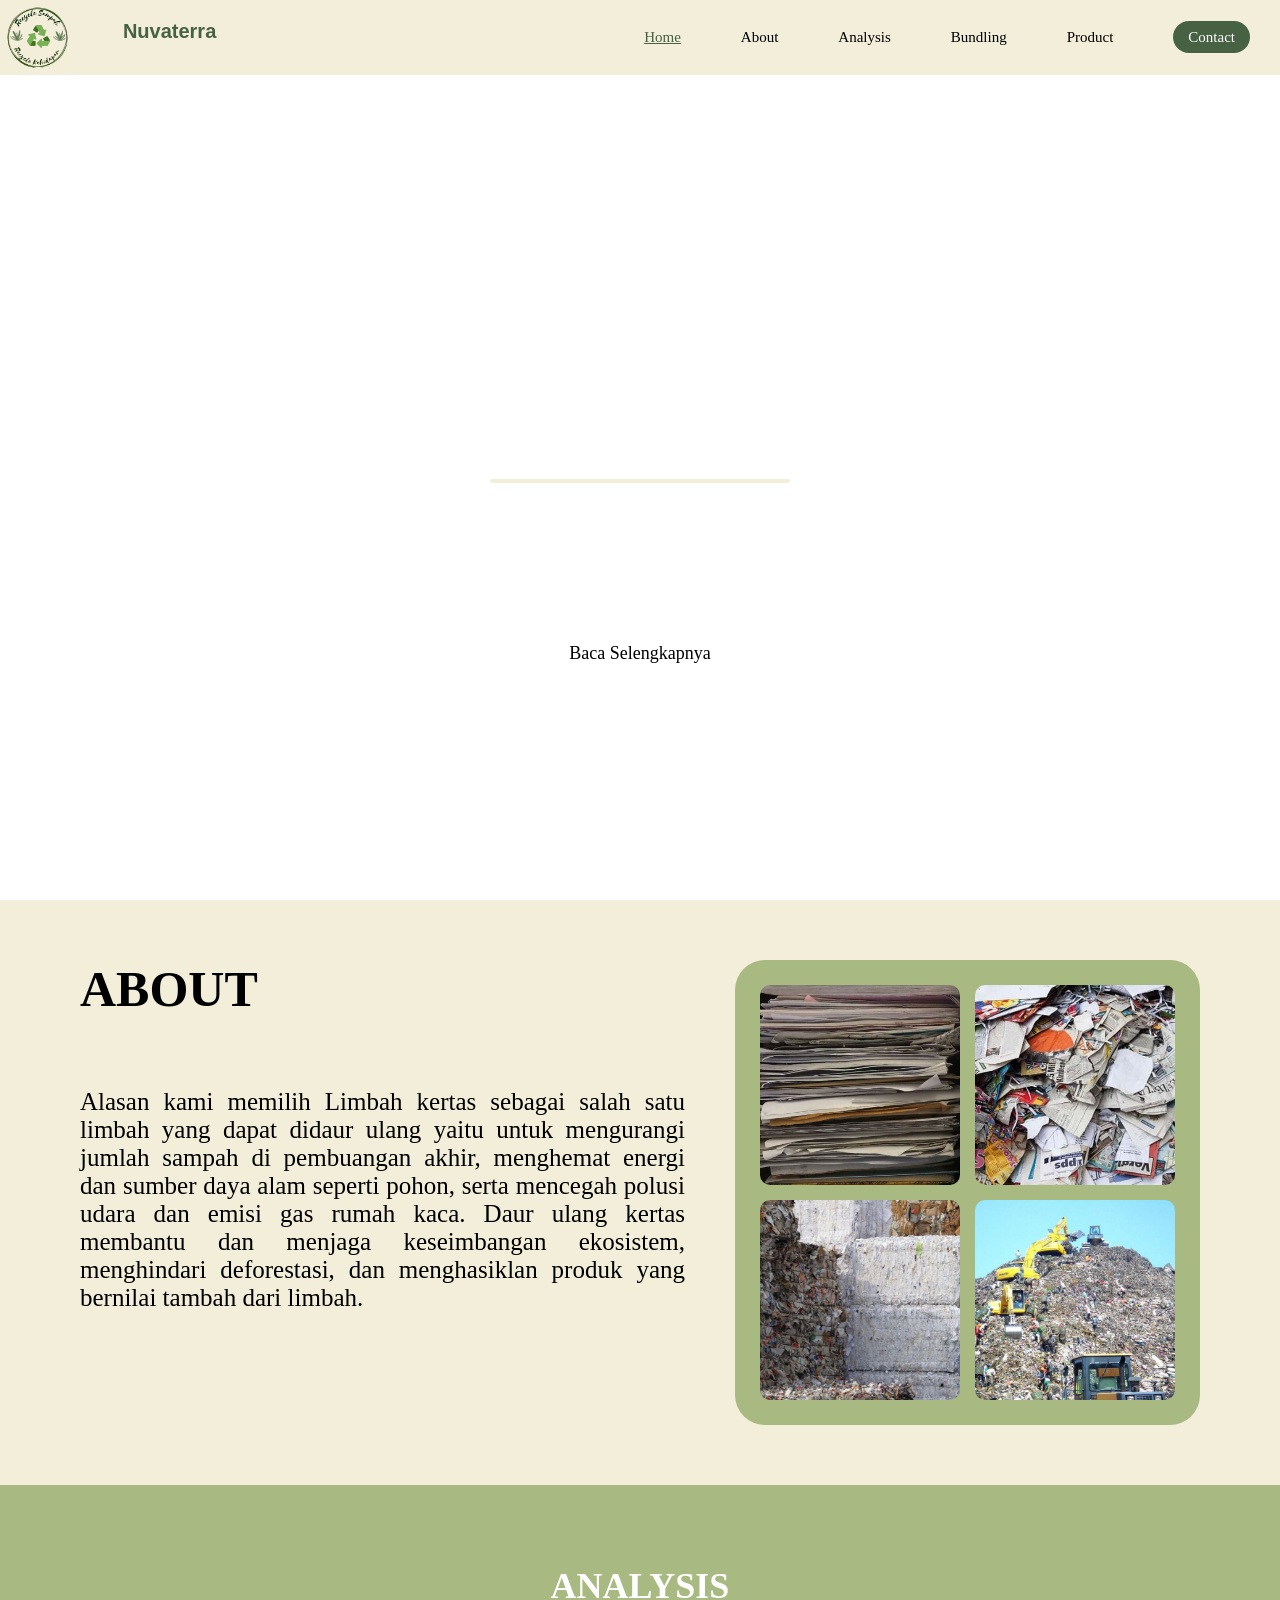
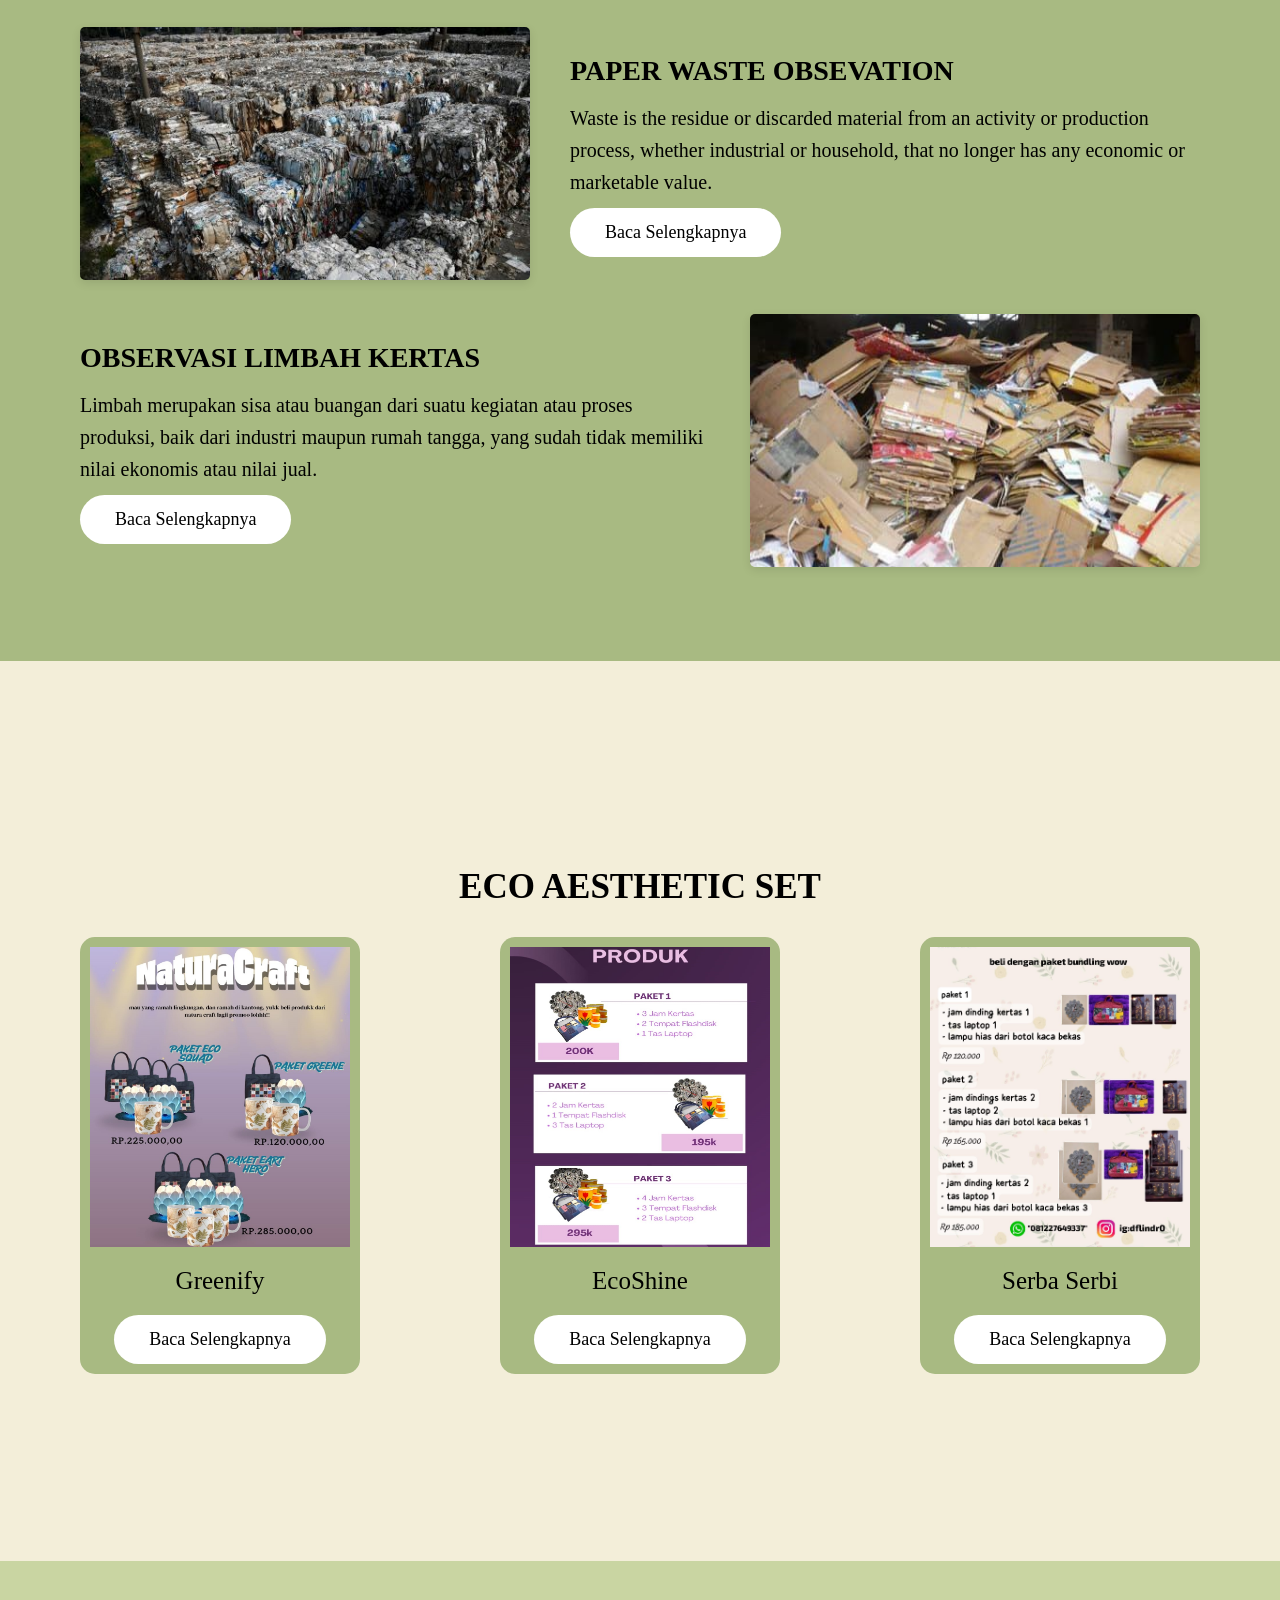
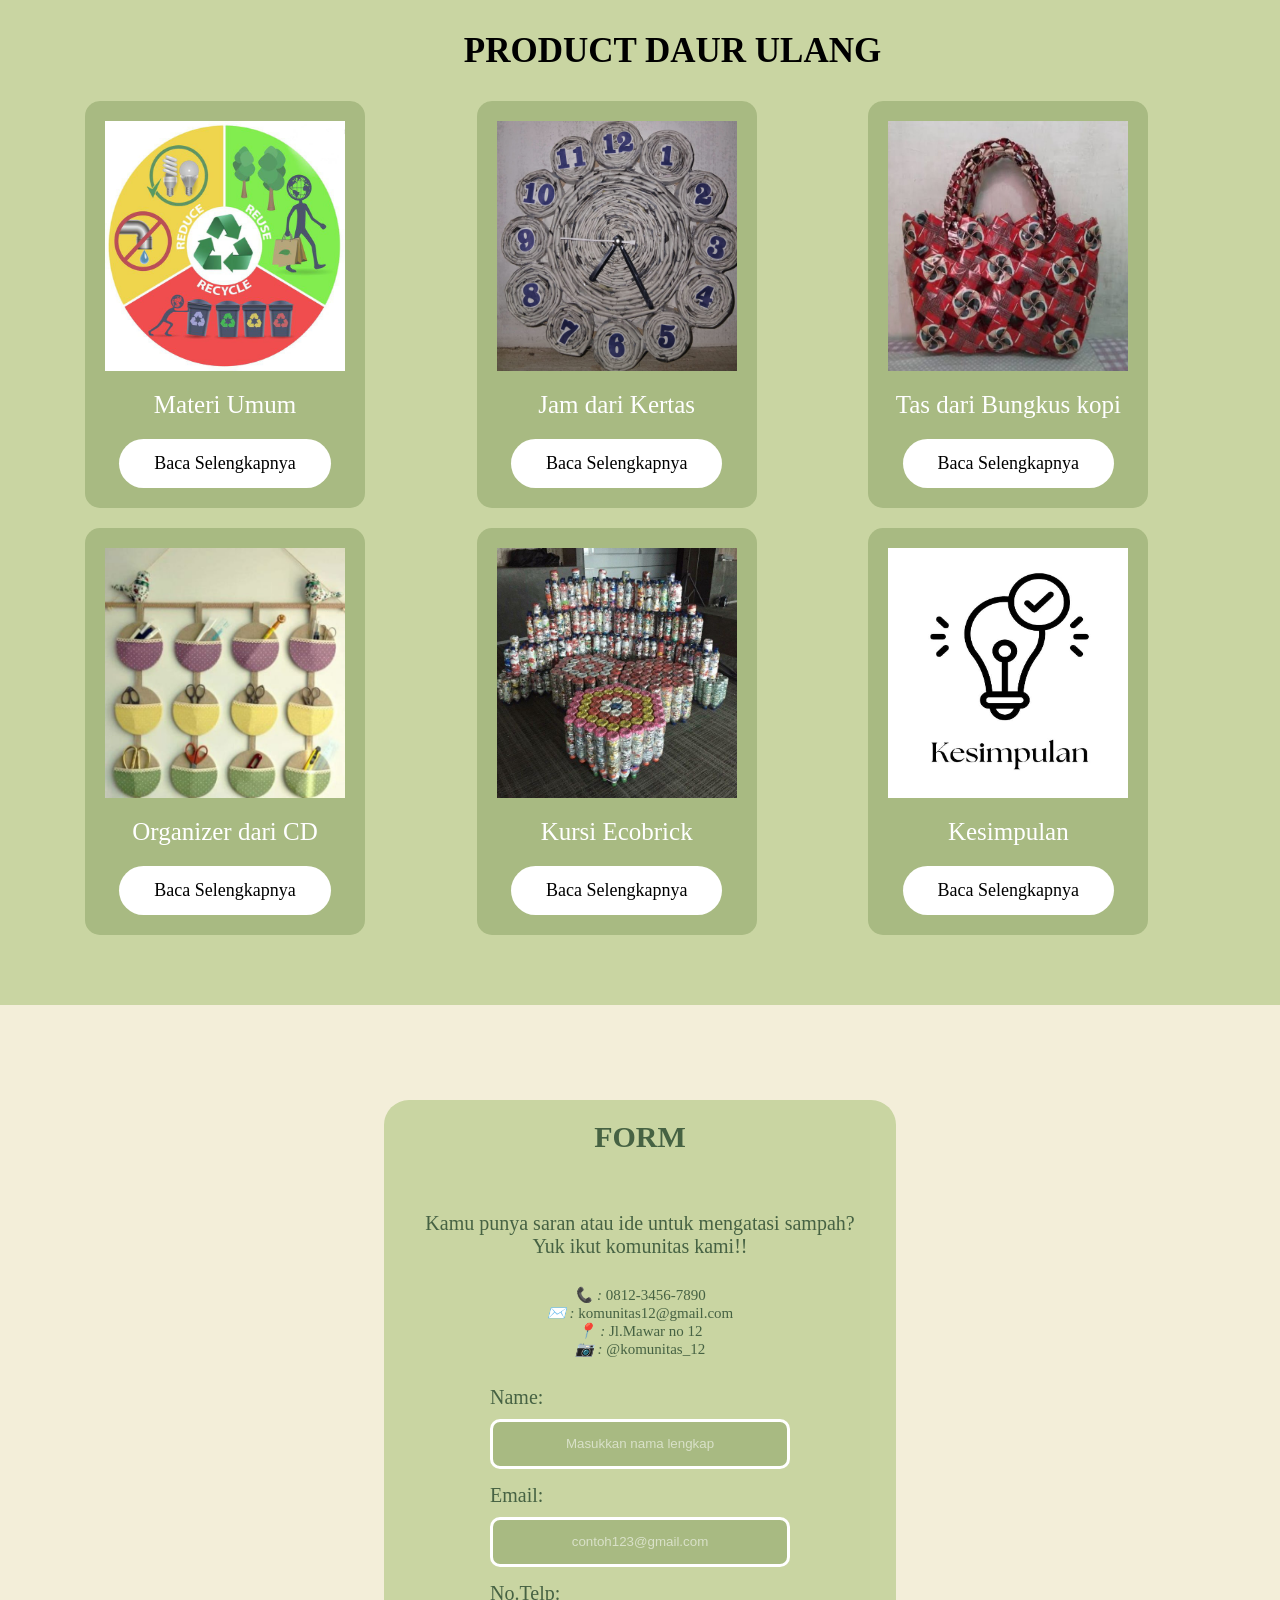
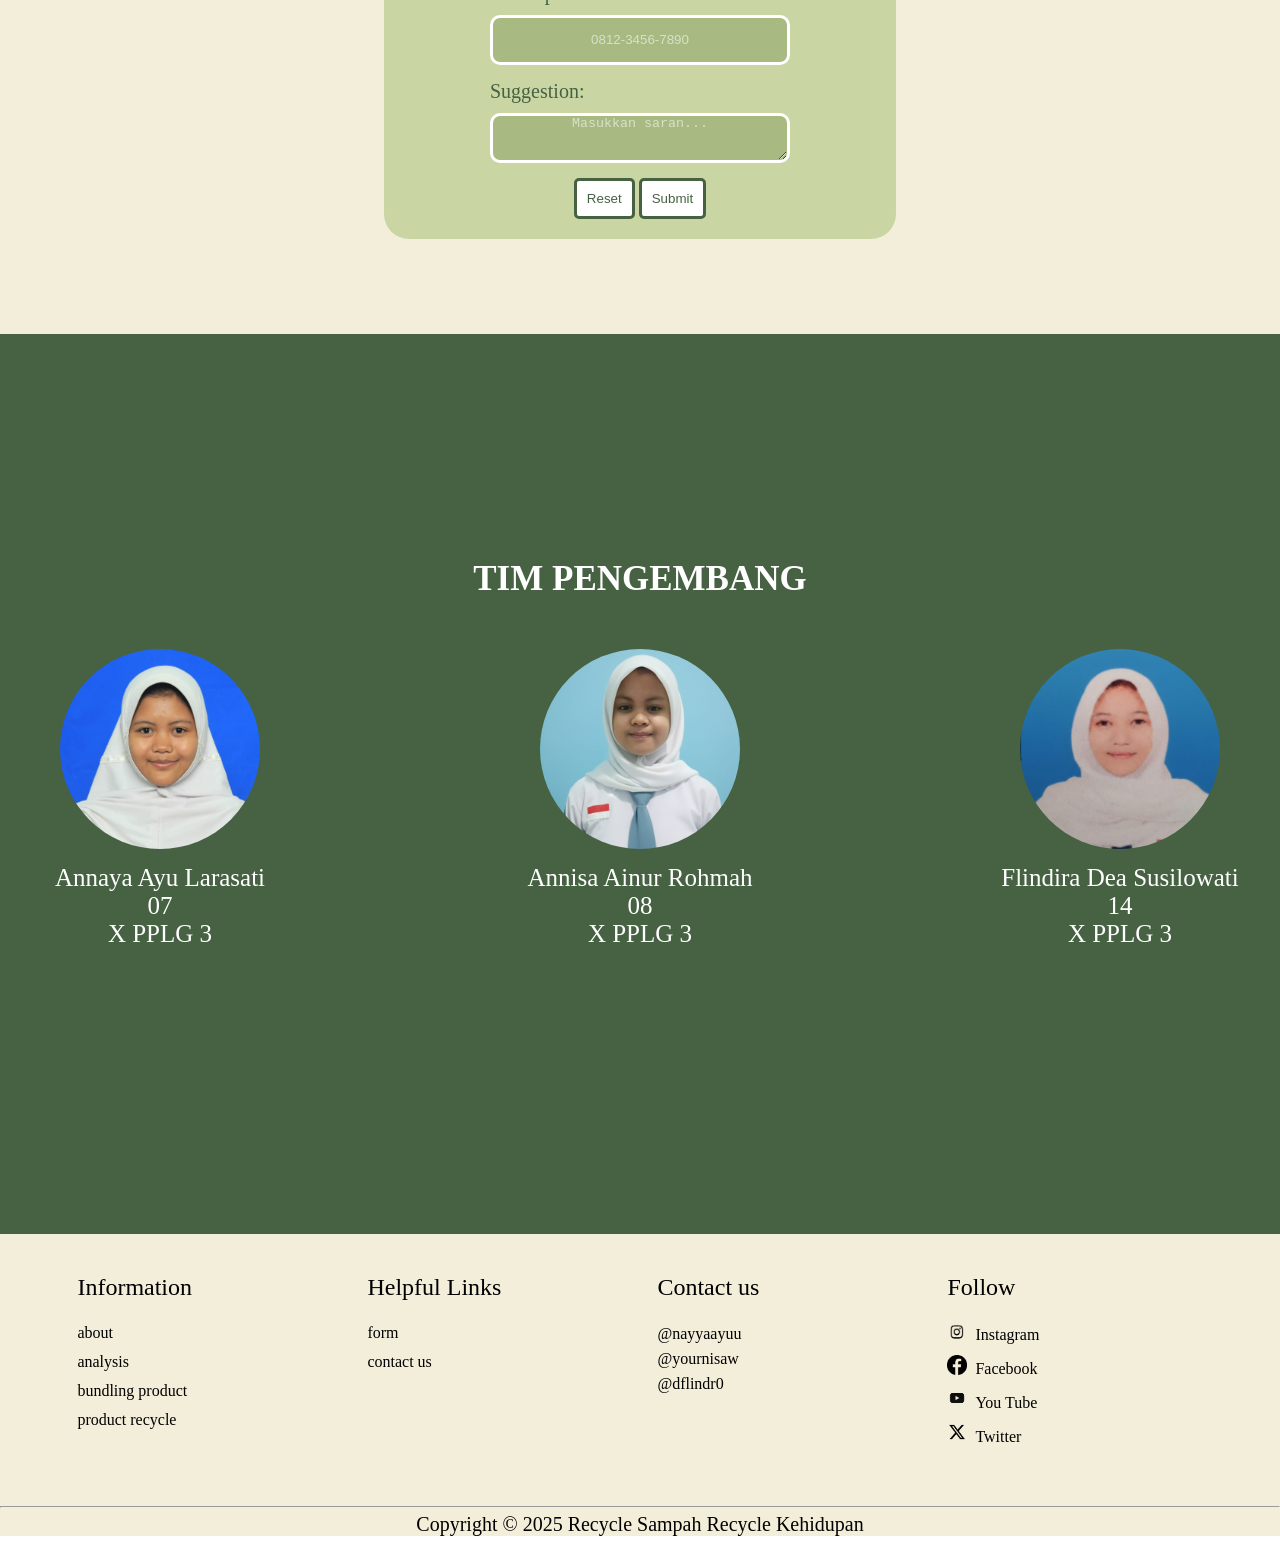
==== commit 4969382e: "Update index.html" ====
--- a/index.html
+++ b/index.html
@@ -10,7 +10,7 @@
 <body>
     <!-- NAVBAR -->
      <nav class="navbar">
-        <img src="asset/img/logo.png" />
+        <img src="logo.png" />
         <h1 class="logo">
             Nuvaterra
         </h1>
@@ -60,7 +60,7 @@
     <!-- Bahasa Inggris -->
     <div class="content-container">
       <div class="image">
-        <img src="asset/img/sampah5.jpeg">
+        <img src="sampah5.jpeg">
       </div>
       <div class="text">
         <h2>PAPER WASTE OBSEVATION</h2>
